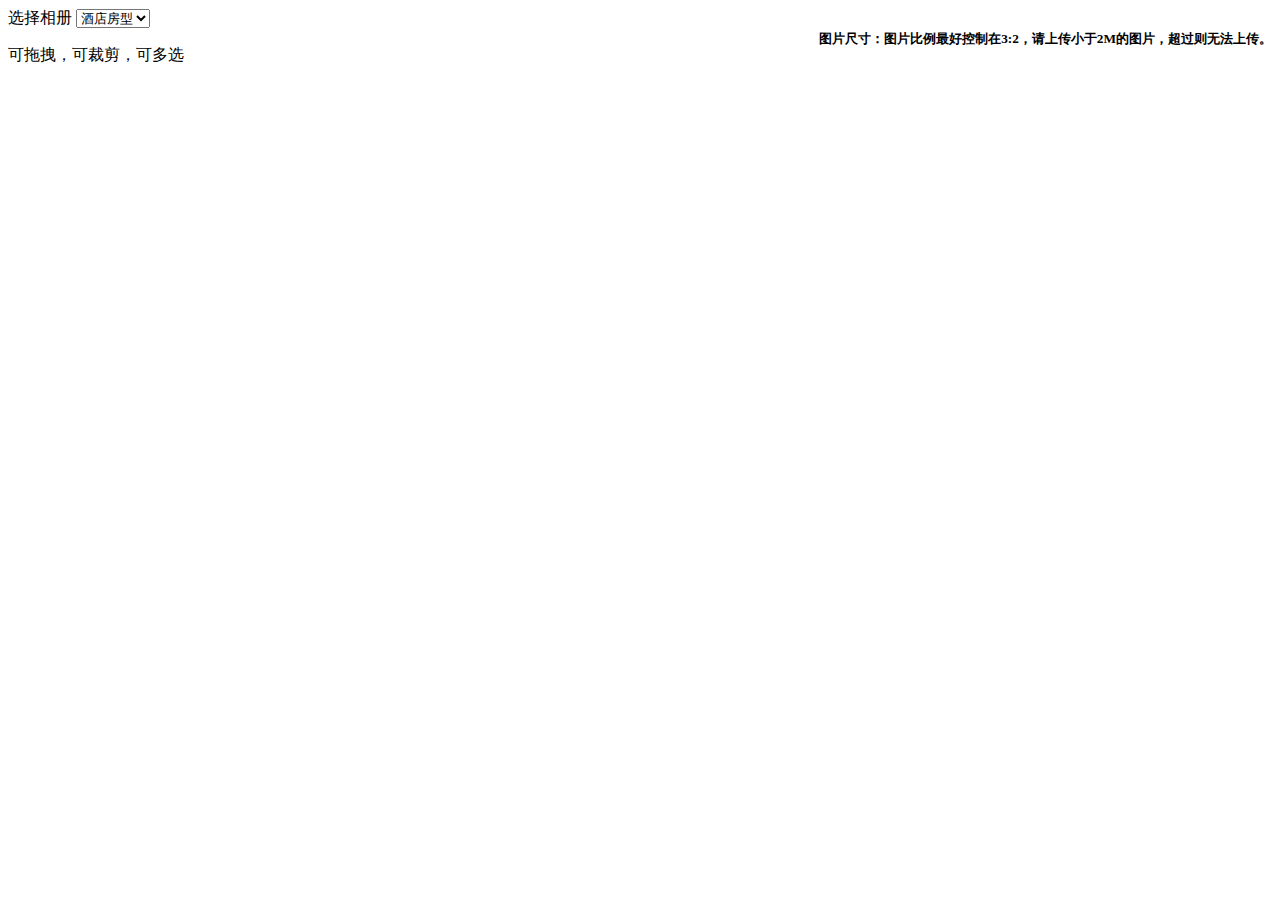
==== web/static/index.html @ a927aebd "Initial commit" ====
<!DOCTYPE html>
<html>
<head>
	<meta charset="UTF-8">
	<meta http-equiv="X-UA-Compatible" content="IE=edge">
	<meta name="viewport" content="width=device-width, initial-scale=1">
	<meta name="keywords" content="文件上传，图片上传" />
	
	<link rel="stylesheet" href="/static/css/bootstrap.min.css">
	<link rel="stylesheet" type="text/css" href="/static/css/webuploader.css">
	<link rel="stylesheet" type="text/css" href="/static/css/style.css">
	<link rel="stylesheet" href="/static/css/jquery.Jcrop.css" type="text/css" />
	<link rel="stylesheet" href="/static/css/bootstrap.min.css" type="text/css" />


	<script src="/static/js/jquery-1.11.2.min.js"></script>
	<script src="/static/js/jquery-form.js"></script>
	<script src="/static/js/bootstrap.min.js"></script>
	<script type="text/javascript" src="/static/js/webuploader.min.js"></script>
	<script type="text/javascript" src="/static/js/upload.js"></script>
	<script src="/static/js/jquery.Jcrop.js"></script>

</head>
<body>
	<div class="container">
		<div class="row main">
	        <div class="demo">
	            <header>
	                <label>选择相册</label>
	                <select class="selectedBox">
	                    <option>酒店房型</option>
	                    <option>酒店logo</option>
	                    <option>酒店外景</option>
	                </select>
	                <div class="picSize" style="float: right;">
	                    <h5>图片尺寸：<span>图片比例最好控制在3:2，请上传小于2M的图片，超过则无法上传。</span></h5>
	                </div>
	            </header>
	            <div id="uploader" class="wu-example">
	                <div class="queueList">
	                    <div id="dndArea" class="placeholder" id ="fileList">
	                        <div id="filePicker"></div>
	                        <p>可拖拽，可裁剪，可多选</p>
	                    </div>
	                </div>
	                <div class="statusBar" style="display:none;">
	                    <div class="progress">
	                        <span class="text">0%</span>
	                        <span class="percentage"></span>
	                    </div><div class="info"></div>
	                    <div class="btns">
							<div class="cancelBtn">取消上传</div><div id="filePicker2"></div><div class="uploadBtn">开始上传</div>
	                    </div>
	                </div>
	            </div>

				<div class="modal fade" id="exampleModal" tabindex="-1" role="dialog" aria-labelledby="exampleModalLabel">
					<div class="modal-dialog" role="document">
							<div class="modal-body">
								<div id = "big" style ="width:300px;height:300px;display: block ">
									<img src="" alt="" id ="target"/>
									<form id="coords" class="coords">
										<div class="inline-labels" style="display: none">
											<label>X1 <input type="text" size="4" id="x1" name="x1" /></label>
											<label>Y1 <input type="text" size="4" id="y1" name="y1" /></label>
											<label>X2 <input type="text" size="4" id="x2" name="x2" /></label>
											<label>Y2 <input type="text" size="4" id="y2" name="y2" /></label>
											<label>W <input type="text" size="4" id="w" name="w" /></label>
											<label>H <input type="text" size="4" id="h" name="h" /></label>
											<label><input type="text" size="4" id="imageName" name="imageName" value="1"/></label>
											<label> <input type="file" name="image" id ="file"></label>
										</div>
									</form>
								</div>

							</div>

					</div>
				</div>
			</div>
		</div>
	</div>
</body>
</html>
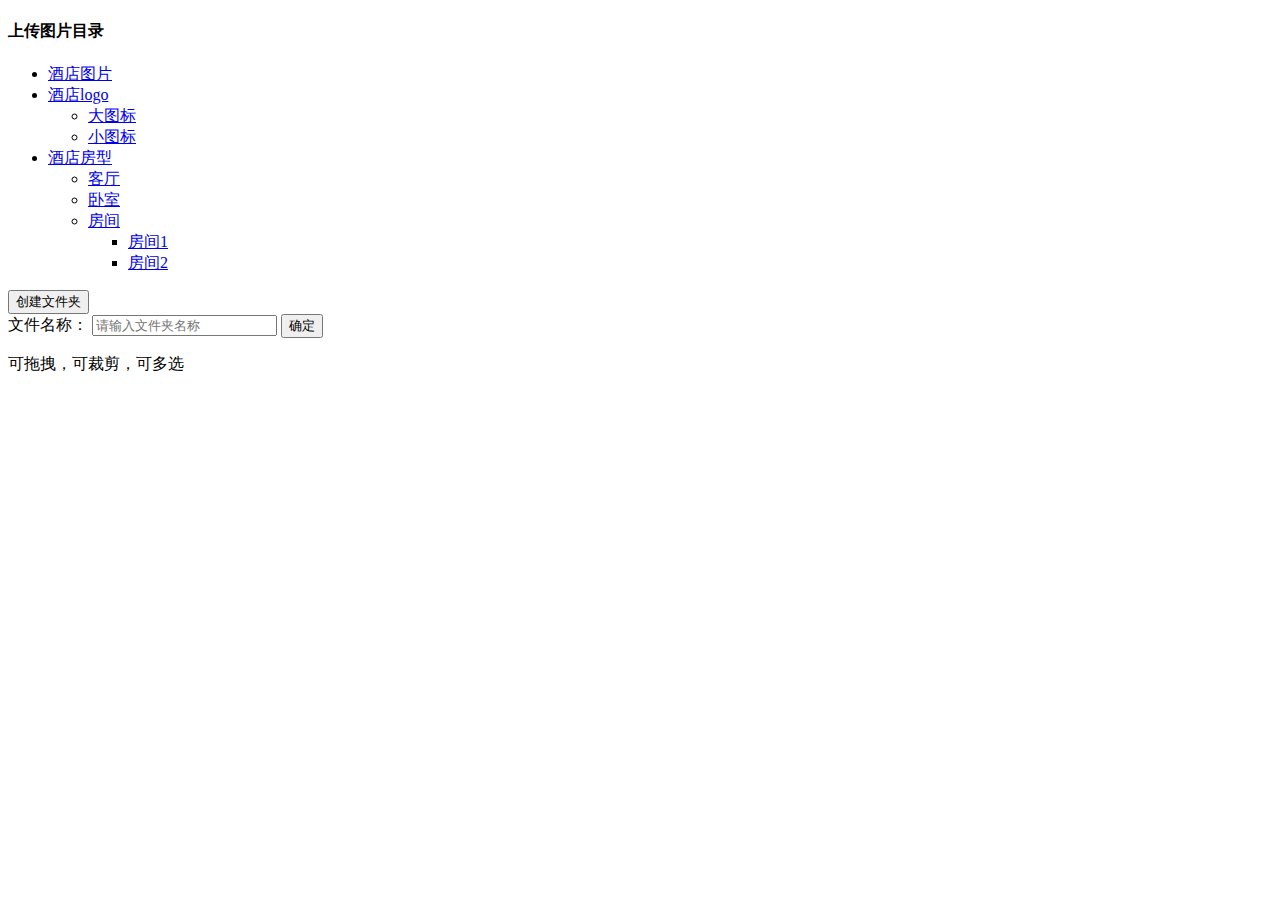
==== commit c1b2ff27: "1、增加初始加载图库所有图片 2、修改不通过webuploder的原生的，利用File对象上传模型（这个地方可以再进一步优化） 2、增加返回服务器图库接口" ====
--- a/web/static/index.html
+++ b/web/static/index.html
@@ -23,19 +23,52 @@
 </head>
 <body>
 	<div class="container">
+
 		<div class="row main">
 	        <div class="demo">
-	            <header>
-	                <label>选择相册</label>
-	                <select class="selectedBox">
-	                    <option>酒店房型</option>
-	                    <option>酒店logo</option>
-	                    <option>酒店外景</option>
-	                </select>
-	                <div class="picSize" style="float: right;">
-	                    <h5>图片尺寸：<span>图片比例最好控制在3:2，请上传小于2M的图片，超过则无法上传。</span></h5>
-	                </div>
-	            </header>
+	            <!--<header>-->
+	                <!--<label>选择相册</label>-->
+	                <!--<select class="selectedBox">-->
+	                    <!--<option>酒店房型</option>-->
+	                    <!--<option>酒店logo</option>-->
+	                    <!--<option>酒店外景</option>-->
+	                <!--</select>-->
+	                <!--<div class="picSize" style="float: right;">-->
+	                    <!--<h5>图片尺寸：<span>图片比例最好控制在3:2，请上传小于2M的图片，超过则无法上传。</span></h5>-->
+	                <!--</div>-->
+	            <!--</header>-->
+				<!--目录结构-->
+				<div class="st_tree">
+					<h4>
+						上传图片目录
+					</h4>
+					<ul>
+						<li><a href="#" >酒店图片</a></li>
+						<li id="li1"><a href="#" >酒店logo</a></li>
+						<ul show="true" id="ul1" class="ul">
+							<li ><a href="#" >大图标</a></li>
+							<li ><a href="#" >小图标</a></li>
+						</ul>
+						<li id="li2"><a href="#" >酒店房型</a></li>
+						<ul id="ul2" class="ul">
+							<li ><a href="#" >客厅</a></li>
+							<li ><a href="#" >卧室</a></li>
+							<li id="li3"><a href="#" >房间</a></li>
+							<ul id="ul3" class="ul">
+								<li ><a href="#" >房间1</a></li>
+								<li ><a href="#">房间2</a></li>
+							</ul>
+						</ul>
+					</ul>
+					<button class="fileBox">创建文件夹</button>
+					<div class="fileName">
+						<label>文件名称：</label>
+						<input type="text" placeholder="请输入文件夹名称"/>
+						<input type="button" value="确定"/>
+					</div>
+				</div>
+				<!--目录结构结束-->
+				<!--右边图库开始-->
 	            <div id="uploader" class="wu-example">
 	                <div class="queueList">
 	                    <div id="dndArea" class="placeholder" id ="fileList">
@@ -49,7 +82,7 @@
 	                        <span class="percentage"></span>
 	                    </div><div class="info"></div>
 	                    <div class="btns">
-							<div class="cancelBtn">取消上传</div><div id="filePicker2"></div><div class="uploadBtn">开始上传</div>
+							<div class="cancelBtn">取消上传</div><div id="filePicker2"></div><div class="uploadBtn">使用图片</div>
 	                    </div>
 	                </div>
 	            </div>
@@ -80,5 +113,26 @@
 			</div>
 		</div>
 	</div>
+	<script type="text/javascript">
+		$(document).ready(function(){
+			$(".ul").hide();
+			$(".fileName").hide();
+			$("#li1").click(function()
+			{
+				$("#ul1").toggle();
+			});
+			$("#li2").click(function()
+			{
+				$("#ul2").toggle();
+			});
+			$("#li3").click(function()
+			{
+				$("#ul3").toggle();
+			});
+			$(".fileBox").click(function(){
+				$(".fileName").toggle();
+			})
+		})
+	</script>
 </body>
 </html>